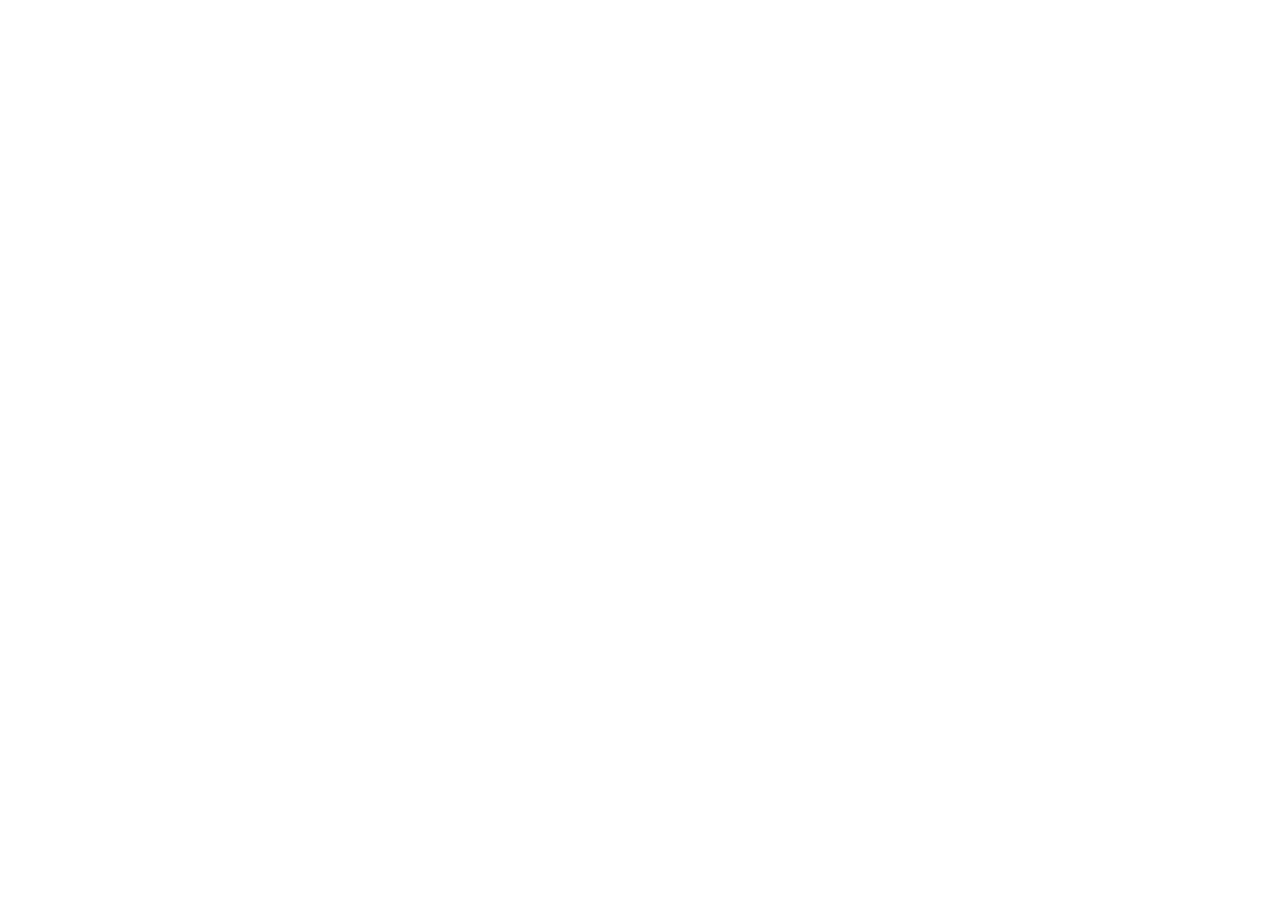
==== API_FETCH/index.html @ 1ac41161 "fetch api users" ====
<html lang="en">
<head>
    <meta charset="UTF-8">
    <meta name="viewport" content="width=device-width, initial-scale=1.0">
    <title>Document</title>
</head>
<body>
    




    <script src="main.js"></script>
</body>
</html>
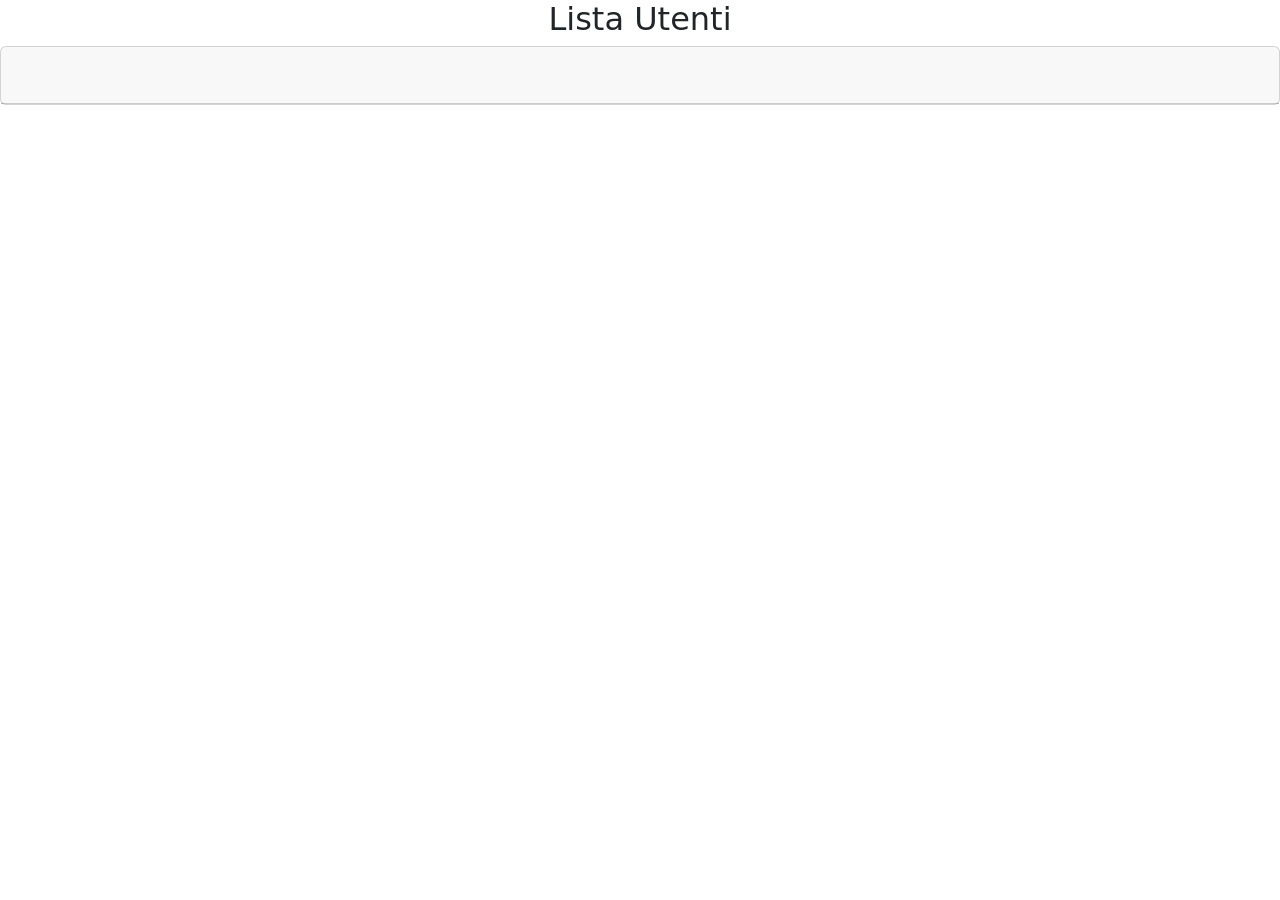
==== commit b837823a: "api pt1" ====
--- a/API_FETCH/index.html
+++ b/API_FETCH/index.html
@@ -3,13 +3,28 @@
     <meta charset="UTF-8">
     <meta name="viewport" content="width=device-width, initial-scale=1.0">
     <title>Document</title>
+    <link href="https://cdn.jsdelivr.net/npm/bootstrap@5.3.8/dist/css/bootstrap.min.css" rel="stylesheet" integrity="sha384-sRIl4kxILFvY47J16cr9ZwB07vP4J8+LH7qKQnuqkuIAvNWLzeN8tE5YBujZqJLB" crossorigin="anonymous">
 </head>
 <body>
     
+    <h2 class="text-center">Lista Utenti</h2>
+
+    <div class="card">
+        <div class="card-header" >
+            <div class="card-body" >
+                <div class="card-title" id="userList">
+                    <div class="card-text" id="userName">
+
+                    </div>
+                </div>
+            </div>
+        </div>
+    </div>
 
 
-
-
+    <script src="https://cdn.jsdelivr.net/npm/bootstrap@5.3.8/dist/js/bootstrap.bundle.min.js" integrity="sha384-FKyoEForCGlyvwx9Hj09JcYn3nv7wiPVlz7YYwJrWVcXK/BmnVDxM+D2scQbITxI" crossorigin="anonymous"></script>
+    <script src="https://cdn.jsdelivr.net/npm/@popperjs/core@2.11.8/dist/umd/popper.min.js" integrity="sha384-I7E8VVD/ismYTF4hNIPjVp/Zjvgyol6VFvRkX/vR+Vc4jQkC+hVqc2pM8ODewa9r" crossorigin="anonymous"></script>
+    <script src="https://cdn.jsdelivr.net/npm/bootstrap@5.3.8/dist/js/bootstrap.min.js" integrity="sha384-G/EV+4j2dNv+tEPo3++6LCgdCROaejBqfUeNjuKAiuXbjrxilcCdDz6ZAVfHWe1Y" crossorigin="anonymous"></script>
     <script src="main.js"></script>
 </body>
 </html>
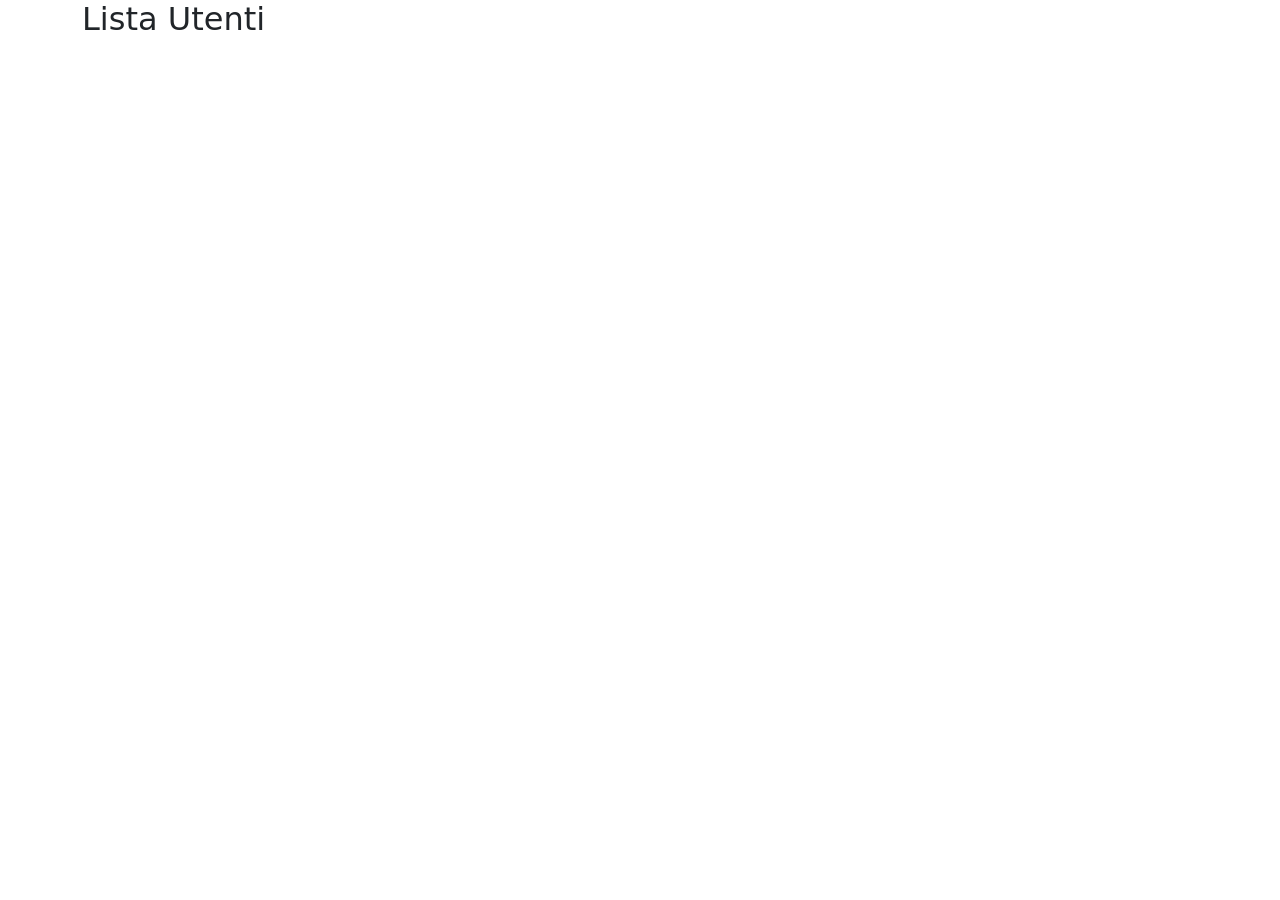
==== commit 286d5bcd: "api pt2 bootstrap" ====
--- a/API_FETCH/index.html
+++ b/API_FETCH/index.html
@@ -7,18 +7,17 @@
 </head>
 <body>
     
-    <h2 class="text-center">Lista Utenti</h2>
+    
 
-    <div class="card">
-        <div class="card-header" >
-            <div class="card-body" >
-                <div class="card-title" id="userList">
-                    <div class="card-text" id="userName">
+    
 
-                    </div>
-                </div>
-            </div>
-        </div>
+
+    <div class="container">
+
+        <h2>Lista Utenti</h2>
+
+        <div id="userList"></div>
+
     </div>
 
 
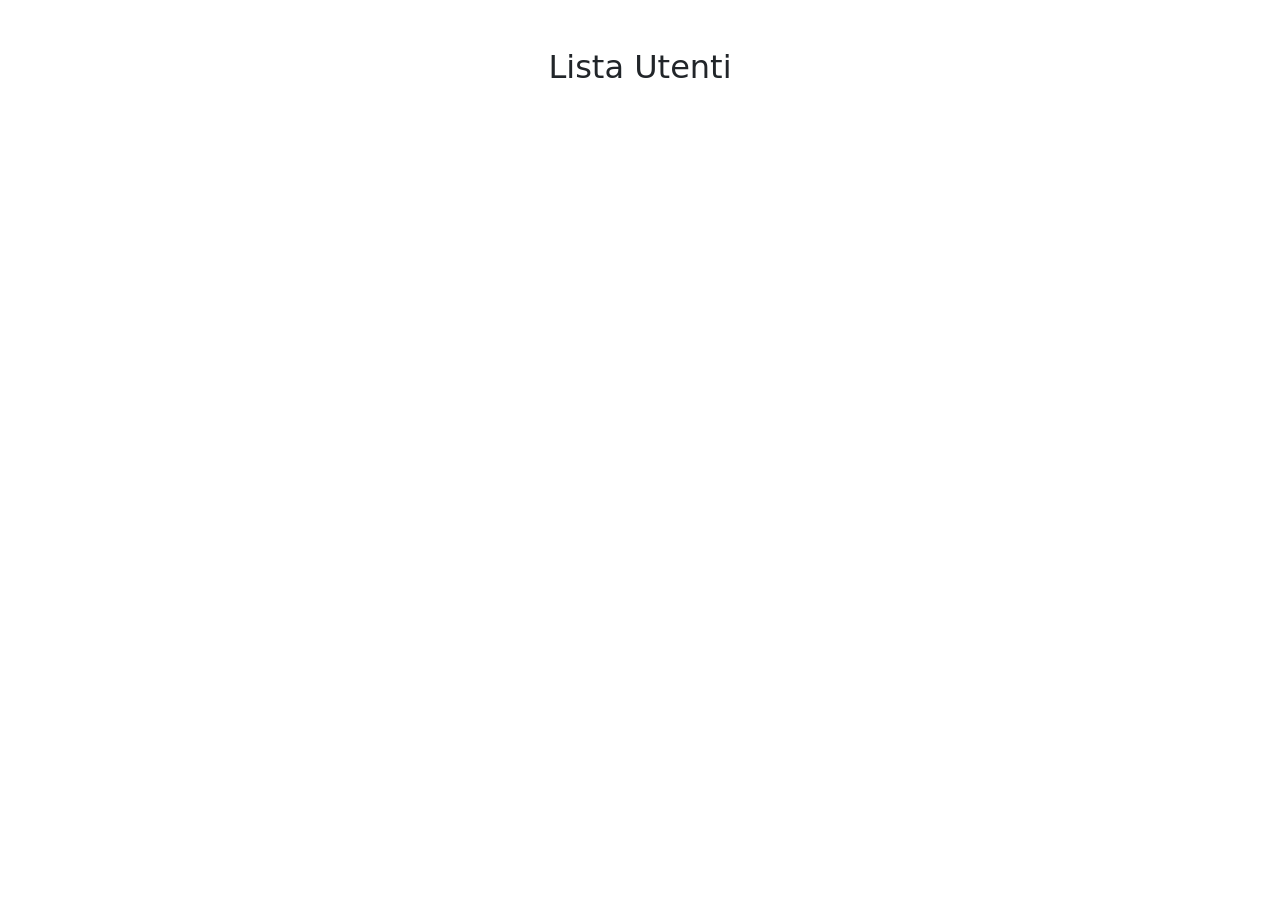
==== commit 4eed4d23: "api pt3 image" ====
--- a/API_FETCH/index.html
+++ b/API_FETCH/index.html
@@ -12,11 +12,11 @@
     
 
 
-    <div class="container">
+    <div class="container mt-5">
 
-        <h2>Lista Utenti</h2>
+        <h2 class="text-center mb-4">Lista Utenti</h2>
 
-        <div id="userList"></div>
+        <div class="row row-cols-3 g-4" id="userList"></div>
 
     </div>
 
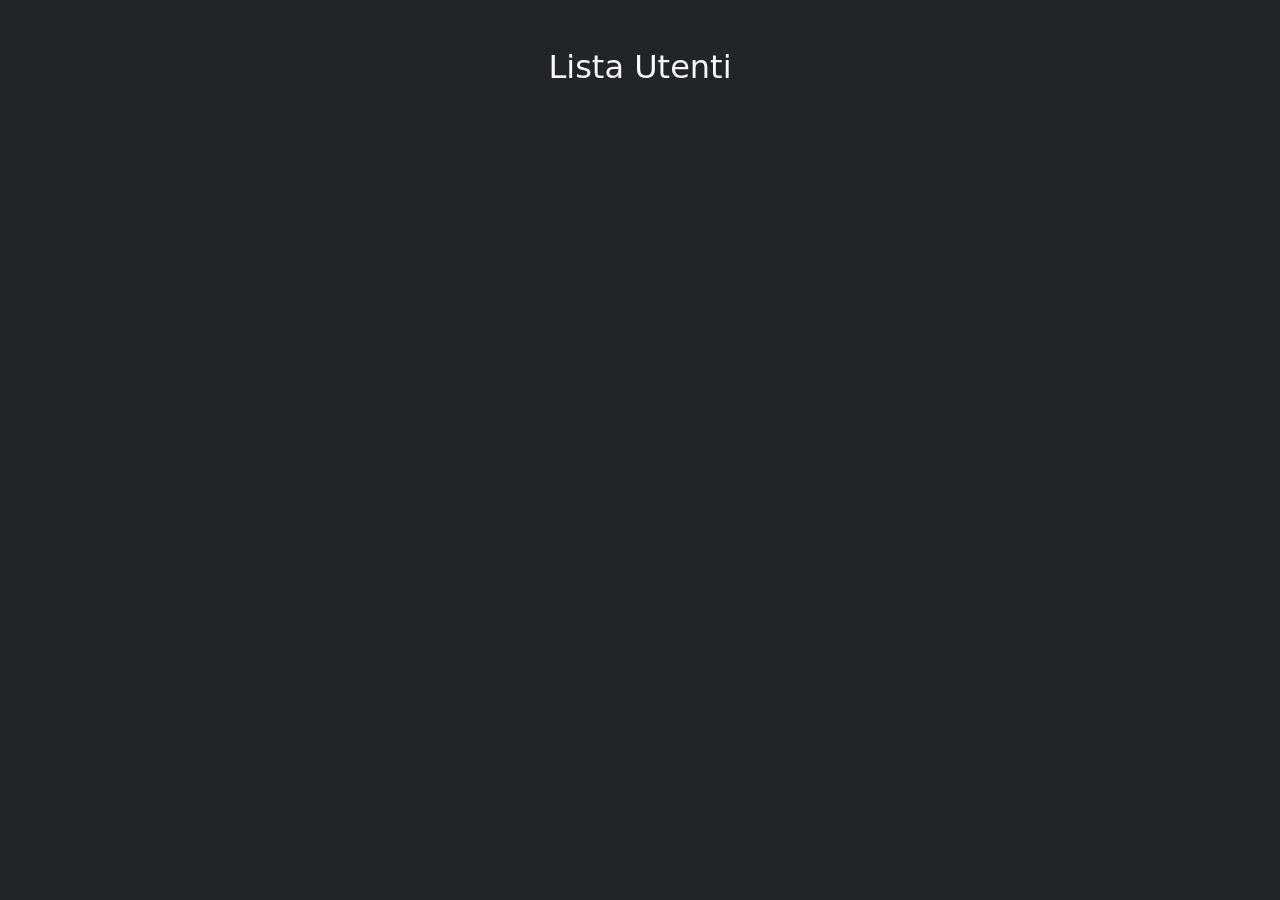
==== commit f6c34b5f: "api pt4 slice" ====
--- a/API_FETCH/index.html
+++ b/API_FETCH/index.html
@@ -5,7 +5,7 @@
     <title>Document</title>
     <link href="https://cdn.jsdelivr.net/npm/bootstrap@5.3.8/dist/css/bootstrap.min.css" rel="stylesheet" integrity="sha384-sRIl4kxILFvY47J16cr9ZwB07vP4J8+LH7qKQnuqkuIAvNWLzeN8tE5YBujZqJLB" crossorigin="anonymous">
 </head>
-<body>
+<body class="bg-dark">
     
     
 
@@ -14,7 +14,7 @@
 
     <div class="container mt-5">
 
-        <h2 class="text-center mb-4">Lista Utenti</h2>
+        <h2 class="text-center mb-4 text-light">Lista Utenti</h2>
 
         <div class="row row-cols-3 g-4" id="userList"></div>
 
